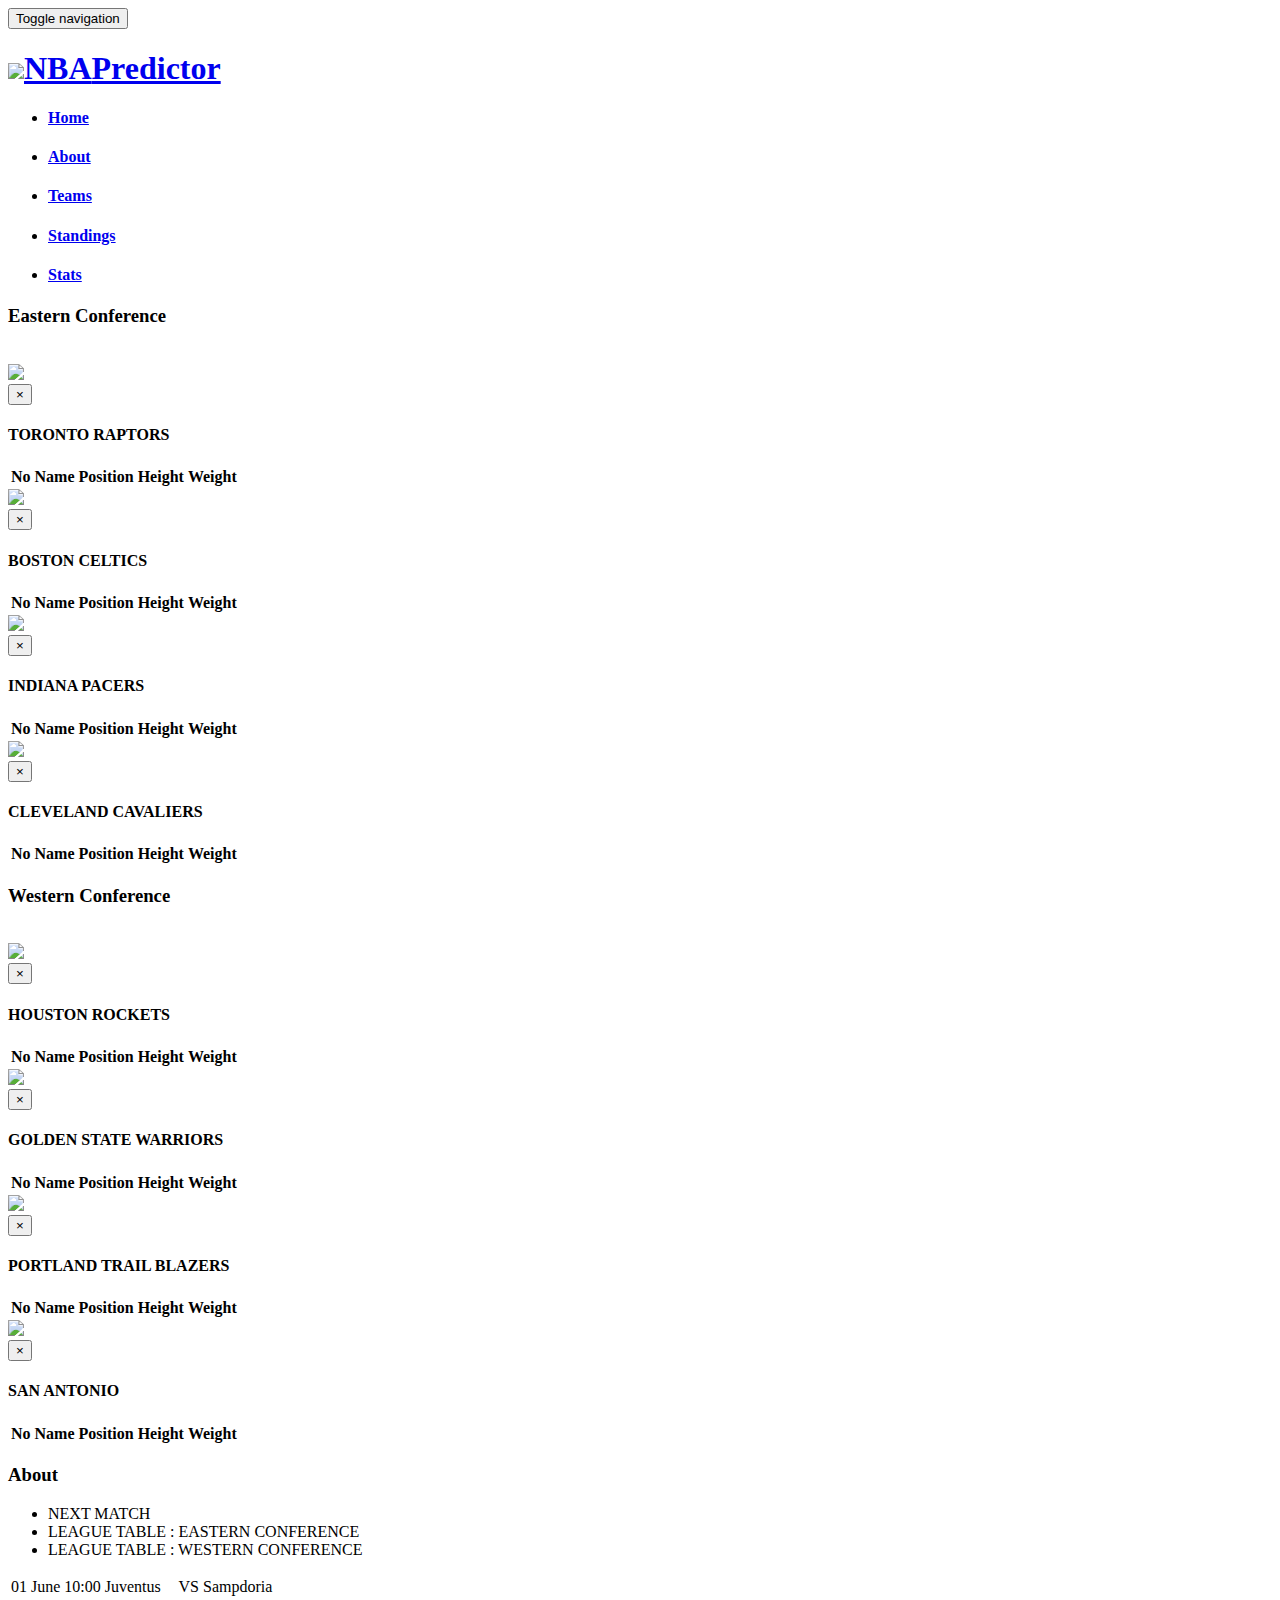
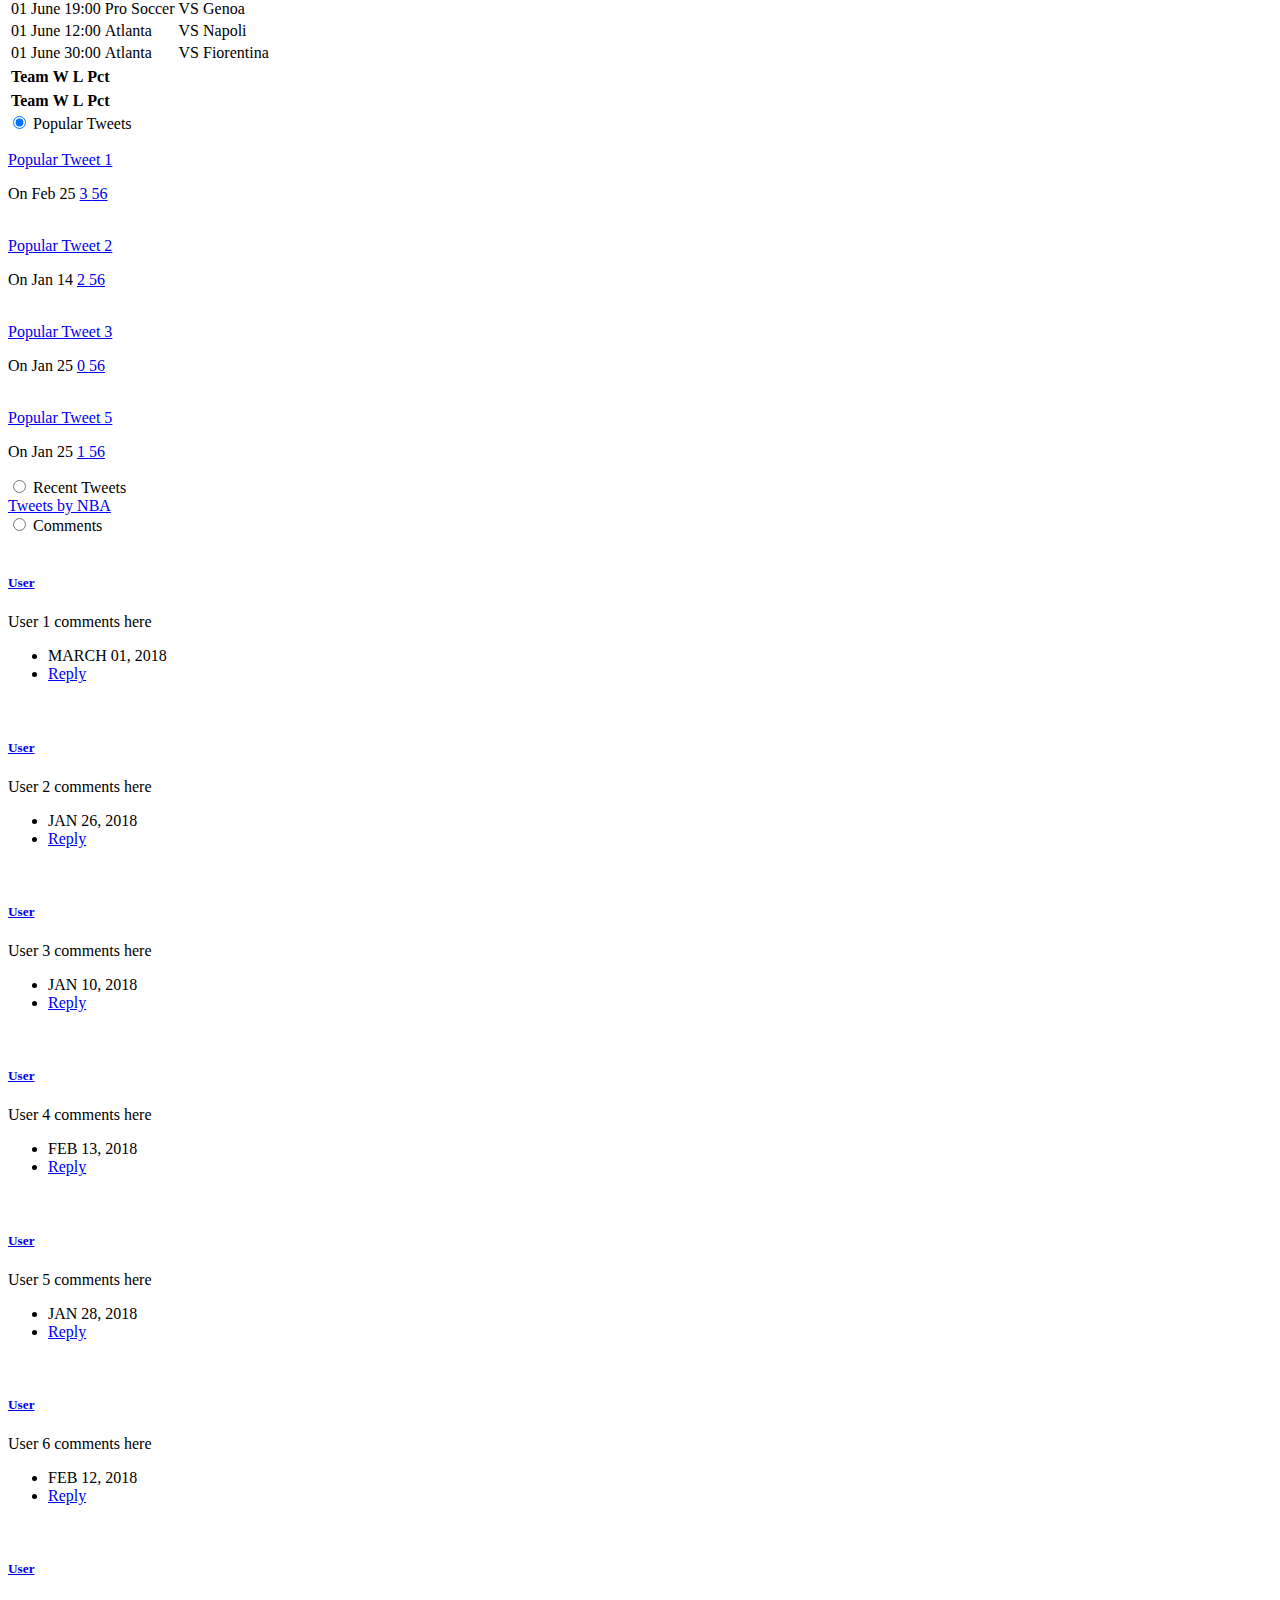
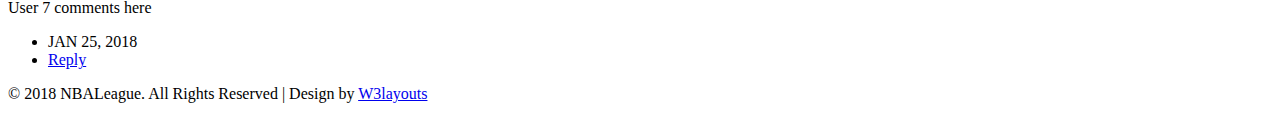
==== app/views/index.html @ bb92ba8b "Popup Scripts" ====
<!DOCTYPE HTML>
<html>
  <head>
    <title>PredictNBA</title>
    <link rel="shortcut icon" type="image/x-icon" href="images/favicon.ico" />
    <meta name="viewport" content="width=device-width, initial-scale=1">
    <meta http-equiv="Content-Type" content="text/html; charset=utf-8" />
    <meta name="keywords" content="Basketball Responsive web template, Bootstrap Web Templates, Flat Web Templates, Android Compatible web template, 
      Smartphone Compatible web template, free webdesigns for Nokia, Samsung, LG, SonyErricsson, Motorola web design" />
    <script type="application/x-javascript"> addEventListener("load", function() { setTimeout(hideURLbar, 0); }, false); function hideURLbar(){ window.scrollTo(0,1); } </script>
    <link href="css/bootstrap-3.1.1.min.css" rel="stylesheet" type="text/css">
    <!-- Custom Theme files -->
    <link href="css/owl.carousel.css" rel="stylesheet" type="text/css" media="all" />
    <link href="css/style.css" rel='stylesheet' type='text/css' />
    <script src="js/responsiveslides.min.js"></script>
    <script src="js/jquery.min.js"> </script>
    <script type="text/javascript" src="js/move-top.js"></script>
    <script type="text/javascript" src="js/easing.js"></script>
    <!--/script-->
    <script type="text/javascript">
      jQuery(document).ready(function($) {
      	$(".scroll").click(function(event){		
      		event.preventDefault();
      		$('html,body').animate({scrollTop:$(this.hash).offset().top},900);
      	});
      });
    </script>
  </head>
  <body>
    <div class="container">
      <div class="header" id="home">
        <div class="subhead white">
          <nav class="navbar navbar-default" role="navigation">
            <div class="navbar-header">
              <button type="button" class="navbar-toggle" data-toggle="collapse" data-target="#bs-example-navbar-collapse-1">
              <span class="sr-only">Toggle navigation</span>
              <span class="icon-bar"></span>
              <span class="icon-bar"></span>
              <span class="icon-bar"></span>
              </button>
              <a class="navbar-brand" href="index.html">
                <h1><img src="images/nba-logo.png">NBA<span>Predictor</span></h1>
              </a>
            </div>
            <!--/.navbar-header-->
            <div class="collapse navbar-collapse pull-right" id="bs-example-navbar-collapse-1">
              <ul class="nav navbar-nav">
                <li>
                  <a href="index.html">
                    <h4>Home</h4>
                  </a>
                </li>
				<li>
                  <a href="#about">
                    <h4>About</h4>
                  </a>
                </li>
                <li>
                  <a href="teams.html">
                    <h4>Teams</h4>
                  </a>
                </li>
                <li>
                  <a href="standings.html">
                    <h4>Standings</h4>
                  </a>
                </li>
                <li>
                  <a href="stats.html">
                    <h4>Stats</h4>
                  </a>
                </li>
              </ul>
            </div>
            <!--/.navbar-collapse-->
            <!--/.navbar-->
          </nav>
        </div>
      </div>
      <!--/start-banner-->
      <div class="banner">
        <div class="banner-inner">
          <div class="el-1">
            <h3>Eastern Conference</h3>
            </br>
			<div id="e1-11jauye" class="el-111" onclick="popupFunction('http://localhost:5000/api/tor/roster','e1-11')">
              <!--popup container for team el-111-->
              <a href="#myModal-11" role="button" data-toggle="modal"><img src="images/raptors.png"></a>
              <div id="myModal-11" class="modal fade" role="dialog">
                <div class="modal-dialog">
                  <!-- Modal content-->
                  <div class="modal-content">
                    <div class="modal-header">
                      <button type="button" class="close" data-dismiss="modal">&times;</button>
                      <h4 class="modal-title">TORONTO RAPTORS</h4>
                    </div>
                    <div class="modal-body">
                      <table class="table">
                        <thead class="thead-inverse">
                        <thead>
                          <tr>
                            <th scope="col">No</th>
                            <th scope="col">Name</th>
                            <th scope="col">Position</th>
                            <th scope="col">Height</th>
                            <th scope="col">Weight</th>
                          </tr>
                        </thead>
                        <tbody id="e1-11">
                          <!--api call-->
                        </tbody>
                      </table>
                    </div>
                  </div>
                </div>
              </div>
            </div>
            <div class="el-112" onclick="popupFunction('http://localhost:5000/api/bos/roster','e1-12')">
              <!--popup container for team el-112-->
              <a href="#m2yModal-12" role="button" data-toggle="modal"><img src="images/celtics.png"></a>
              <div id="myModal-12" class="modal fade" role="dialog">
                <div class="modal-dialog">
                  <!-- Modal content-->
                  <div class="modal-content">
                    <div class="modal-header">
                      <button type="button" class="close" data-dismiss="modal">&times;</button>
                      <h4 class="modal-title">BOSTON CELTICS</h4>
                    </div>
                    <div class="modal-body">
                      <table class="table">
                        <thead class="thead-inverse">
                        <thead>
                          <tr>
                            <th scope="col">No</th>
                            <th scope="col">Name</th>
                            <th scope="col">Position</th>
                            <th scope="col">Height</th>
                            <th scope="col">Weight</th>
                          </tr>
                        </thead>
                        <tbody id="e1-12">
                          <!--api call-->
                        </tbody>
                      </table>
                    </div>
                  </div>
                </div>
              </div>
            </div>
            <div class="el-113" onclick="popupFunction('http://localhost:5000/api/ind/roster','e1-13')">
              <!--popup container for team el-113-->
              <a href="#myModal-13" role="button" data-toggle="modal"><img src="images/indiana.png"></a>
              <div id="myModal-13" class="modal fade" role="dialog">
                <div class="modal-dialog">
                  <!-- Modal content-->
                  <div class="modal-content">
                    <div class="modal-header">
                      <button type="button" class="close" data-dismiss="modal">&times;</button>
                      <h4 class="modal-title">INDIANA PACERS</h4>
                    </div>
                    <div class="modal-body">
                      <table class="table">
                        <thead class="thead-inverse">
                        <thead>
                          <tr>
                            <th scope="col">No</th>
                            <th scope="col">Name</th>
                            <th scope="col">Position</th>
                            <th scope="col">Height</th>
                            <th scope="col">Weight</th>
                          </tr>
                        </thead>
                        <tbody id="e1-13">
                          <!--api call-->
                        </tbody>
                      </table>
                    </div>
                  </div>
                </div>
              </div>
            </div>
            <div class="el-114" onclick="popupFunction('http://localhost:5000/api/cle/roster','e1-14')">
              <!--popup container for team el-114-->
              <a href="#myModal-14" role="button" data-toggle="modal"><img src="images/cavaliers.png"></a>
              <div id="myModal-14" class="modal fade" role="dialog">
                <div class="modal-dialog">
                  <!-- Modal content-->
                  <div class="modal-content">
                    <div class="modal-header">
                      <button type="button" class="close" data-dismiss="modal">&times;</button>
                      <h4 class="modal-title14">CLEVELAND CAVALIERS</h4>
                    </div>
                    <div class="modal-body">
                      <table class="table">
                        <thead class="thead-inverse">
                        <thead>
                          <tr>
                            <th scope="col">No</th>
                            <th scope="col">Name</th>
                            <th scope="col">Position</th>
                            <th scope="col">Height</th>
                            <th scope="col">Weight</th>
                          </tr>
                        </thead>
                        <tbody id="e1-14">
                          <!--api call-->
                        </tbody>
                      </table>
                    </div>
                  </div>
                </div>
              </div>
            </div>
          </div>
          <div class="el-2">
            <h3>Western Conference</h3>
            </br>
            <div class="el-111" onclick="popupFunction('http://localhost:5000/api/hou/roster','e1-21')">
              <!--popup container for team el-111-->
              <a href="#myModal-21" role="button" data-toggle="modal"><img src="images/rockets.png"></a>
              <div id="myModal-21" class="modal fade" role="dialog">
                <div class="modal-dialog">
                  <!-- Modal content-->
                  <div class="modal-content">
                    <div class="modal-header">
                      <button type="button" class="close" data-dismiss="modal">&times;</button>
                      <h4 class="modal-title">HOUSTON ROCKETS</h4>
                    </div>
                    <div class="modal-body">
                      <table class="table">
                        <thead class="thead-inverse">
                        <thead>
                          <tr>
                            <th scope="col">No</th>
                            <th scope="col">Name</th>
                            <th scope="col">Position</th>
                            <th scope="col">Height</th>
                            <th scope="col">Weight</th>
                          </tr>
                        </thead>
                        <tbody id="e1-21">
                          <!--api call-->
                        </tbody>
                      </table>
                    </div>
                  </div>
                </div>
              </div>
            </div>
            <div class="el-112" onclick="popupFunction('http://localhost:5000/api/gsw/roster','e1-22')">
              <!--popup container for team el-112-->
              <a href="#myModal-22" role="button" data-toggle="modal"><img src="images/goldenstate.png"></a>
              <div id="myModal-22" class="modal fade" role="dialog">
                <div class="modal-dialog">
                  <!-- Modal content-->
                  <div class="modal-content">
                    <div class="modal-header">
                      <button type="button" class="close" data-dismiss="modal">&times;</button>
                      <h4 class="modal-title">GOLDEN STATE WARRIORS</h4>
                    </div>
                    <div class="modal-body">
                      <table class="table">
                        <thead class="thead-inverse">
                        <thead>
                          <tr>
                            <th scope="col">No</th>
                            <th scope="col">Name</th>
                            <th scope="col">Position</th>
                            <th scope="col">Height</th>
                            <th scope="col">Weight</th>
                          </tr>
                        </thead>
                        <tbody id="e1-22">
                          <!--api call-->
                        </tbody>
                      </table>
                    </div>
                  </div>
                </div>
              </div>
            </div>
            <div class="el-113" onclick="popupFunction('http://localhost:5000/api/por/roster','e1-23')">
              <!--popup container for team el-113-->
              <a href="#myModal-23" role="button" data-toggle="modal"><img src="images/portland.png"></a>
              <div id="myModal-23" class="modal fade" role="dialog">
                <div class="modal-dialog">
                  <!-- Modal content-->
                  <div class="modal-content">
                    <div class="modal-header">
                      <button type="button" class="close" data-dismiss="modal">&times;</button>
                      <h4 class="modal-title">PORTLAND TRAIL BLAZERS</h4>
                    </div>
                    <div class="modal-body">
                      <table class="table">
                        <thead class="thead-inverse">
                        <thead>
                          <tr>
                            <th scope="col">No</th>
                            <th scope="col">Name</th>
                            <th scope="col">Position</th>
                            <th scope="col">Height</th>
                            <th scope="col">Weight</th>
                          </tr>
                        </thead>
                        <tbody id="e1-23">
                          <!--api call-->
                        </tbody>
                      </table>
                    </div>
                  </div>
                </div>
              </div>
            </div>
            <div class="el-114" onclick="popupFunction('http://localhost:5000/api/sas/roster','e1-24')">
              <!--popup container for team el-114-->
              <a href="#myModal-24" role="button" data-toggle="modal"><img src="images/sas.png"></a>
              <div id="myModal-24" class="modal fade" role="dialog">
                <div class="modal-dialog">
                  <!-- Modal content-->
                  <div class="modal-content">
                    <div class="modal-header">
                      <button type="button" class="close" id="close" data-dismiss="modal">&times;</button>
                      <h4 class="modal-title">SAN ANTONIO</h4>
                    </div>
                    <div class="modal-body">
                      <table class="table">
                        <thead class="thead-inverse">
                        <thead>
                          <tr>
                            <th scope="col">No</th>
                            <th scope="col">Name</th>
                            <th scope="col">Position</th>
                            <th scope="col">Height</th>
                            <th scope="col">Weight</th>
                          </tr>
                        </thead>
                        <tbody id="e1-24" class="e1">
                          <!--api call-->
                        </tbody>
                      </table>
                    </div>
                  </div>
                </div>
              </div>
            </div>
          </div>
          <!--<script>
            // When the user clicks on <div>, open the popup
            function popupFunction(url, bodyName){
            				var xmlHttp = new XMLHttpRequest();
            				xmlHttp.open( "GET", url , false ); // false for synchronous request
            				xmlHttp.send( null );
            				setResponse(xmlHttp.responseText, bodyName);
            				return xmlHttp.responseText;
            }
            function setResponse(responseText, bodyName){
            	var responseJSON = $.parseJSON(responseText);
            	var tr;
				var tbody = document.getElementById(bodyName);
				$(tbody).empty();
                for (var i = 0; i < responseJSON.length; i++) {
                    tr = $('<tr/>');
            		tr.append("<td>" + responseJSON[i].num + "</td>");
            		tr.append("<td>" + responseJSON[i].name + "</td>");
            		tr.append("<td>" + responseJSON[i].pos + "</td>");
                    tr.append("<td>" + responseJSON[i].height + "</td>");
                    tr.append("<td>" + responseJSON[i].weight + "</td>");
            		var x = document.getElementById(bodyName);
            		$(x).append(tr);
                }
            }
          </script>-->
        </div>
      </div>
      <!--//end-banner-->
      <!--/start-main-->
      <div class="main-content">
        <!--/soccer-inner-->
        <div class="soccer-inner">
          <!--/soccer-left-part-->
          <div class="col-md-8 soccer-left-part">
            <!--/about-->
            <div class="about" id="about">
              <h3 class="tittle">About</h3>
              <div class="sap_tabs">
                <div id="horizontalTab" style="display: block; width: 100%; margin: 0px;">
                  <ul class="resp-tabs-list">
                    <li class="resp-tab-item grid1" aria-controls="tab_item-0" role="tab"><span>NEXT MATCH</span></li>
                    <li class="resp-tab-item grid2" aria-controls="tab_item-1" role="tab" onclick="tabFunction('http://localhost:5000/api/record/east','tab-2')"><span>LEAGUE TABLE : EASTERN CONFERENCE</span></li>
                    <li class="resp-tab-item grid3" aria-controls="tab_item-1" role="tab" onclick="tabFunction('http://localhost:5000/api/record/west','tab-3')"><span>LEAGUE TABLE : WESTERN CONFERENCE</span></li>
                  </ul>
                  <div class="resp-tabs-container">
                    <div class="tab-1 resp-tab-content" aria-labelledby="tab_item-0">
                      <div class="facts">
                        <div class="tab_list">
                          <table>
                            <tbody>
                              <tr>
                                <td class="one">01 June 10:00</td>
                                <td class="one">Juventus</td>
                                <td class="one">VS</td>
                                <td class="one">Sampdoria</td>
                              </tr>
                              <tr>
                                <td class="one">01 June 19:00</td>
                                <td class="one">Pro Soccer</td>
                                <td class="one">VS</td>
                                <td class="one">Genoa</td>
                              </tr>
                              <tr>
                                <td class="one">01 June 12:00</td>
                                <td class="one">Atlanta</td>
                                <td class="one">VS</td>
                                <td class="one">Napoli</td>
                              </tr>
                              <tr>
                                <td class="one">01 June 30:00</td>
                                <td class="one">Atlanta</td>
                                <td class="one">VS</td>
                                <td class="one">Fiorentina</td>
                              </tr>
                            </tbody>
                          </table>
                        </div>
                      </div>
                    </div>
                    <div class="tab-1 resp-tab-content" aria-labelledby="tab_item-1" >
                      <div class="facts">
                        <div class="tab_list">
                          <table>
                            <thead>
                              <tr>
                                <th>Team</th>
                                <th>W</th>
                                <th>L</th>
                                <th>Pct</th>
                              </tr>
                            </thead>
                            <tbody  id="tab-2">
                              <!--api call-->
                            </tbody>
                          </table>
                        </div>
                      </div>
                    </div>
                    <div class="tab-1 resp-tab-content" aria-labelledby="tab_item-2">
                      <div class="facts">
                        <div class="tab_list">
                          <table>
                            <thead>
                              <tr>
                                <th>Team</th>
                                <th>W</th>
                                <th>L</th>
                                <th>Pct</th>
                              </tr>
                            </thead>
                            <tbody id="tab-3">
                              <!--api call-->
                            </tbody>
                          </table>
                        </div>
                      </div>
                    </div>
                    <script src="js/easyResponsiveTabs.js" type="text/javascript"></script>
                    <script type="text/javascript">
                      $(document).ready(function () {
                      	$('#horizontalTab').easyResponsiveTabs({
                      		type: 'default', //Types: default, vertical, accordion           
                      		width: 'auto', //auto or any width like 600px
                      		fit: true   // 100% fit in a container
                      	});
                      });
                        
                    </script>
                    <script>
                      // When the user clicks on tab show details
                      function tabFunction(url, tabName){
                      		var xmlHttp = new XMLHttpRequest();
                      		xmlHttp.open( "GET", url , false ); // false for synchronous request
                      		xmlHttp.send( null );
                      		settabResponse(xmlHttp.responseText, tabName);
                      		return xmlHttp.responseText;
                      }
                      function settabResponse(response, tabName){
                      var responseJSON = $.parseJSON(response);
                      var tr;
					  var tbody = document.getElementById(tabName);
					  $(tbody).empty();
                      for (var i = 0; i < responseJSON.length; i++) {
                      tr = $('<tr/>');
                      tr.append("<td>" + responseJSON[i].team + "</td>");
                      tr.append("<td>" + responseJSON[i].w + "</td>");
                      tr.append("<td>" + responseJSON[i].l + "</td>");
                      tr.append("<td>" + responseJSON[i].pct + "</td>");
                      var t = document.getElementById(tabName);
                      $(t).append(tr);
                      }
                      }
                    </script>
                  </div>
                </div>
              </div>
            </div>
            <!--//about-->
            <!--/players-->
            <!--banner Slider starts Here-->
            <script src="js/responsiveslides.min.js"></script>
            <script>
              // You can also use "$(window).load(function() {"
              $(function () {
                // Slideshow 3
                $("#slider3").responsiveSlides({
              	auto: true,
              	pager:false,
              	nav: true,
              	speed: 500,
              	namespace: "callbacks",
              	before: function () {
              	  $('.events').append("<li>before event fired.</li>");
              	},
              	after: function () {
              	  $('.events').append("<li>after event fired.</li>");
              	}
                });
              
              });
               
            </script>
          </div>
          <!--//soccer-left-part-->
          <!--/soccer-right-part-->
          <div class="col-md-4 soccer-right-part">
            <!-- requried-jsfiles-for owl -->
            <script src="js/owl.carousel.js"></script>
            <script>
              $(document).ready(function() {
                $("#owl-demo").owlCarousel({
              items :1,
              lazyLoad : true,
              autoPlay : false,
              navigation : true,
              navigationText :  true,
              pagination : false,
              responsiveBreakpoints: { 
              portrait: { 
              changePoint:480,
              visibleItems: 2
              }, 
              landscape: { 
              changePoint:640,
              visibleItems: 2
              },
              tablet: { 
              changePoint:768,
              visibleItems: 3
              }
              }
              });
              });
            </script>
            <!-- //requried-jsfiles-for owl -->
            <!--//accordation_menu-->
            <div class="list_vertical">
              <section class="accordation_menu">
                <div>
                  <input id="label-1" name="lida" type="radio" checked="">
                  <label for="label-1" id="item1"><i class="ferme"> </i>Popular Tweets<i class="icon-plus-sign i-right1"></i><i class="icon-minus-sign i-right2"></i></label>
                  <div class="content" id="a1">
                    <div class="scrollbar" id="style-2">
                      <div class="force-overflow">
                        <div class="popular-post-grids">
                          <div class="popular-post-grid">
                            <div class="post-img">
                              <a href="single.html"><img src="images/f1.jpg" alt=""></a>
                            </div>
                            <div class="post-text">
                              <a class="pp-title" href="single.html"> Popular Tweet 1</a>
                              <p>On Feb 25 <a class="span_link" href="#"><span class="glyphicon glyphicon-comment"></span>3 </a><a class="span_link" href="#"><span class="glyphicon glyphicon-eye-open"></span>56 </a></p>
                            </div>
                            <div class="clearfix"></div>
                          </div>
                          <div class="popular-post-grid">
                            <div class="post-img">
                              <a href="single.html"><img src="images/f2.jpg" alt=""></a>
                            </div>
                            <div class="post-text">
                              <a class="pp-title" href="single.html"> Popular Tweet 2</a>
                              <p>On Jan 14 <a class="span_link" href="#"><span class="glyphicon glyphicon-comment"></span>2 </a><a class="span_link" href="#"><span class="glyphicon glyphicon-eye-open"></span>56 </a></p>
                            </div>
                            <div class="clearfix"></div>
                          </div>
                          <div class="popular-post-grid">
                            <div class="post-img">
                              <a href="single.html"><img src="images/f3.jpg" alt=""></a>
                            </div>
                            <div class="post-text">
                              <a class="pp-title" href="single.html"> Popular Tweet 3</a>
                              <p>On Jan 25 <a class="span_link" href="#"><span class="glyphicon glyphicon-comment"></span>0 </a><a class="span_link" href="#"><span class="glyphicon glyphicon-eye-open"></span>56 </a></p>
                            </div>
                            <div class="clearfix"></div>
                          </div>
                          <div class="popular-post-grid">
                            <div class="post-img">
                              <a href="single.html"><img src="images/f4.jpg" alt=""></a>
                            </div>
                            <div class="post-text">
                              <a class="pp-title" href="single.html"> Popular Tweet 5</a>
                              <p>On Jan 25 <a class="span_link" href="#"><span class="glyphicon glyphicon-comment"></span>1 </a><a class="span_link" href="#"><span class="glyphicon glyphicon-eye-open"></span>56 </a></p>
                            </div>
                            <div class="clearfix"></div>
                          </div>
                        </div>
                      </div>
                    </div>
                  </div>
                </div>
                <div>
                  <input id="label-2" name="lida" type="radio">
                  <label for="label-2" id="item2"><i class="icon-leaf" id="i2"></i>Recent Tweets<i class="icon-plus-sign i-right1"></i><i class="icon-minus-sign i-right2"></i></label>
                  <div class="content" id="a2">
                    <div class="scrollbar" id="style-2">
                      <a class="twitter-timeline" href="https://twitter.com/NBA?ref_src=twsrc%5Etfw">Tweets by NBA</a> <script async src="https://platform.twitter.com/widgets.js" charset="utf-8"></script>
                    </div>
                  </div>
                </div>
                <div>
                  <input id="label-3" name="lida" type="radio">
                  <label for="label-3" id="item3"><i class="icon-trophy" id="i3"></i>Comments<i class="icon-plus-sign i-right1"></i><i class="icon-minus-sign i-right2"></i></label>
                  <div class="content" id="a3">
                    <div class="scrollbar" id="style-2">
                      <div class="force-overflow">
                        <div class="response">
                          <div class="media response-info">
                            <div class="media-left response-text-left">
                              <a href="#">
                              <img class="media-object" src="images/icon1.png" alt="">
                              </a>
                              <h5><a href="#">User</a></h5>
                            </div>
                            <div class="media-body response-text-right">
                              <p>User 1 comments here</p>
                              <ul>
                                <li>MARCH 01, 2018</li>
                                <li><a href="single.html">Reply</a></li>
                              </ul>
                            </div>
                            <div class="clearfix"> </div>
                          </div>
                          <div class="media response-info">
                            <div class="media-left response-text-left">
                              <a href="#">
                              <img class="media-object" src="images/icon1.png" alt="">
                              </a>
                              <h5><a href="#">User</a></h5>
                            </div>
                            <div class="media-body response-text-right">
                              <p>User 2 comments here</p>
                              <ul>
                                <li>JAN 26, 2018</li>
                                <li><a href="single.html">Reply</a></li>
                              </ul>
                            </div>
                            <div class="clearfix"> </div>
                          </div>
                          <div class="media response-info">
                            <div class="media-left response-text-left">
                              <a href="#">
                              <img class="media-object" src="images/icon1.png" alt="">
                              </a>
                              <h5><a href="#">User</a></h5>
                            </div>
                            <div class="media-body response-text-right">
                              <p>User 3 comments here</p>
                              <ul>
                                <li>JAN 10, 2018</li>
                                <li><a href="single.html">Reply</a></li>
                              </ul>
                            </div>
                            <div class="clearfix"> </div>
                          </div>
                          <div class="media response-info">
                            <div class="media-left response-text-left">
                              <a href="#">
                              <img class="media-object" src="images/icon1.png" alt="">
                              </a>
                              <h5><a href="#">User</a></h5>
                            </div>
                            <div class="media-body response-text-right">
                              <p>User 4 comments here</p>
                              <ul>
                                <li>FEB 13, 2018</li>
                                <li><a href="single.html">Reply</a></li>
                              </ul>
                            </div>
                            <div class="clearfix"> </div>
                          </div>
                          <div class="media response-info">
                            <div class="media-left response-text-left">
                              <a href="#">
                              <img class="media-object" src="images/icon1.png" alt="">
                              </a>
                              <h5><a href="#">User</a></h5>
                            </div>
                            <div class="media-body response-text-right">
                              <p>User 5 comments here</p>
                              <ul>
                                <li>JAN 28, 2018</li>
                                <li><a href="single.html">Reply</a></li>
                              </ul>
                            </div>
                            <div class="clearfix"> </div>
                          </div>
                          <div class="media response-info">
                            <div class="media-left response-text-left">
                              <a href="#">
                              <img class="media-object" src="images/icon1.png" alt="">
                              </a>
                              <h5><a href="#">User</a></h5>
                            </div>
                            <div class="media-body response-text-right">
                              <p>User 6 comments here</p>
                              <ul>
                                <li>FEB 12, 2018</li>
                                <li><a href="single.html">Reply</a></li>
                              </ul>
                            </div>
                            <div class="clearfix"> </div>
                          </div>
                          <div class="media response-info">
                            <div class="media-left response-text-left">
                              <a href="#">
                              <img class="media-object" src="images/icon1.png" alt="">
                              </a>
                              <h5><a href="#">User</a></h5>
                            </div>
                            <div class="media-body response-text-right">
                              <p>User 7 comments here</p>
                              <ul>
                                <li>JAN 25, 2018</li>
                                <li><a href="single.html">Reply</a></li>
                              </ul>
                            </div>
                            <div class="clearfix"> </div>
                          </div>
                        </div>
                      </div>
                    </div>
                  </div>
                </div>
              </section>
            </div>
            <!--//accordation_menu-->
            <!--//connect-->
          </div>
          <!--//soccer-right-part-->
          <div class="clearfix"> </div>
        </div>
      </div>
      <!--//soccer-inner-->
    </div>
    <!--/start-footer-section-->
    <div class="footer-section">
      <div class="container">
        <div class="footer-grids">
          <div class="clearfix"></div>
        </div>
      </div>
    </div>
    <!--//end-footer-section-->
    <!--/start-copyright-section-->
    <div class="copyright">
      <p>&copy; 2018 NBALeague. All Rights Reserved | Design by <a href="http://w3layouts.com/">W3layouts</a> </p>
    </div>
    <!--start-smoth-scrolling-->
    <script type="text/javascript">
      $(document).ready(function() {
      	/*
      	var defaults = {
       			containerID: 'toTop', // fading element id
      		containerHoverID: 'toTopHover', // fading element hover id
      		scrollSpeed: 1200,
      		easingType: 'linear' 
      		};
      	*/
      	
      	$().UItoTop({ easingType: 'easeOutQuart' });
      	
      });
    </script>
    <a href="#home" id="toTop" class="scroll" style="display: block;"> <span id="toTopHover" style="opacity: 1;"> </span></a>
    <!--JS-->
    <script type="text/javascript" src="js/bootstrap-3.1.1.min.js"></script>
    <!--//JS-->
  </body>
</html>
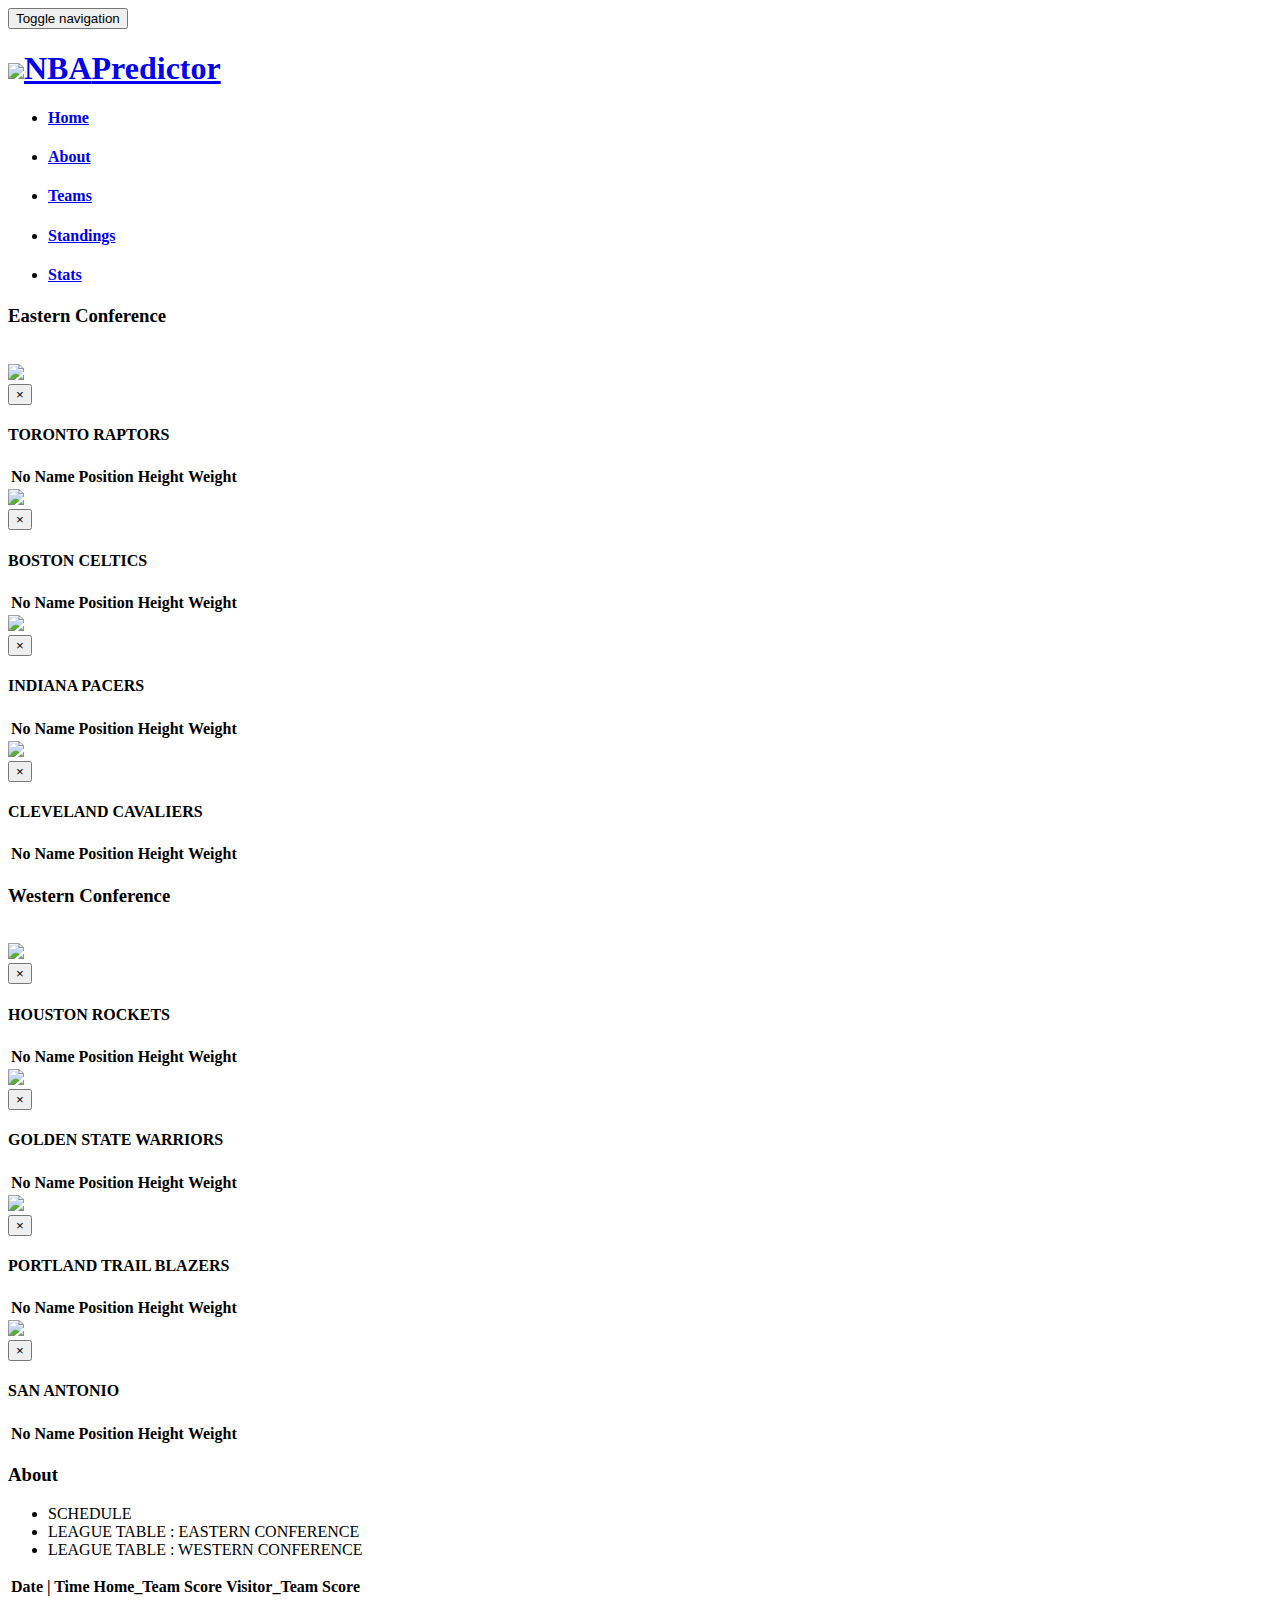
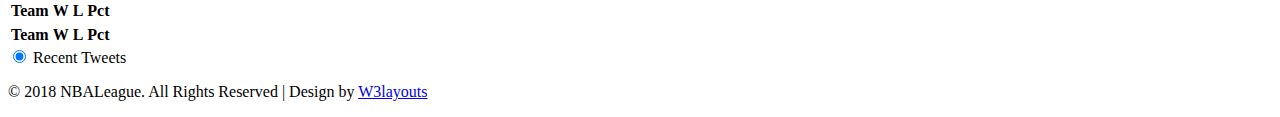
==== commit abea3f20: "Tweeter Updates" ====
--- a/app/views/index.html
+++ b/app/views/index.html
@@ -1,796 +1,468 @@
 <!DOCTYPE HTML>
 <html>
-  <head>
-    <title>PredictNBA</title>
-    <link rel="shortcut icon" type="image/x-icon" href="images/favicon.ico" />
-    <meta name="viewport" content="width=device-width, initial-scale=1">
-    <meta http-equiv="Content-Type" content="text/html; charset=utf-8" />
-    <meta name="keywords" content="Basketball Responsive web template, Bootstrap Web Templates, Flat Web Templates, Android Compatible web template, 
-      Smartphone Compatible web template, free webdesigns for Nokia, Samsung, LG, SonyErricsson, Motorola web design" />
-    <script type="application/x-javascript"> addEventListener("load", function() { setTimeout(hideURLbar, 0); }, false); function hideURLbar(){ window.scrollTo(0,1); } </script>
-    <link href="css/bootstrap-3.1.1.min.css" rel="stylesheet" type="text/css">
-    <!-- Custom Theme files -->
-    <link href="css/owl.carousel.css" rel="stylesheet" type="text/css" media="all" />
-    <link href="css/style.css" rel='stylesheet' type='text/css' />
-    <script src="js/responsiveslides.min.js"></script>
-    <script src="js/jquery.min.js"> </script>
-    <script type="text/javascript" src="js/move-top.js"></script>
-    <script type="text/javascript" src="js/easing.js"></script>
-    <!--/script-->
-    <script type="text/javascript">
-      jQuery(document).ready(function($) {
-      	$(".scroll").click(function(event){		
-      		event.preventDefault();
-      		$('html,body').animate({scrollTop:$(this.hash).offset().top},900);
-      	});
-      });
-    </script>
-  </head>
-  <body>
-    <div class="container">
-      <div class="header" id="home">
-        <div class="subhead white">
-          <nav class="navbar navbar-default" role="navigation">
-            <div class="navbar-header">
-              <button type="button" class="navbar-toggle" data-toggle="collapse" data-target="#bs-example-navbar-collapse-1">
-              <span class="sr-only">Toggle navigation</span>
-              <span class="icon-bar"></span>
-              <span class="icon-bar"></span>
-              <span class="icon-bar"></span>
-              </button>
-              <a class="navbar-brand" href="index.html">
-                <h1><img src="images/nba-logo.png">NBA<span>Predictor</span></h1>
-              </a>
+   <head>
+      <title>PredictNBA</title>
+      <link rel="shortcut icon" type="image/x-icon" href="images/favicon.ico" />
+      <meta name="viewport" content="width=device-width, initial-scale=1">
+      <meta http-equiv="Content-Type" content="text/html; charset=utf-8" />
+      <meta name="keywords" content="Basketball Responsive web template, Bootstrap Web Templates, Flat Web Templates, Android Compatible web template, 
+         Smartphone Compatible web template, free webdesigns for Nokia, Samsung, LG, SonyErricsson, Motorola web design" />
+      <script type="application/x-javascript"> addEventListener("load", function() { setTimeout(hideURLbar, 0); }, false); function hideURLbar(){ window.scrollTo(0,1); } </script>
+      <link href="css/bootstrap-3.1.1.min.css" rel="stylesheet" type="text/css">
+      <!-- Custom Theme files -->
+      <link href="css/owl.carousel.css" rel="stylesheet" type="text/css" media="all" />
+      <link href="css/style.css" rel='stylesheet' type='text/css' />
+      <script src="js/responsiveslides.min.js"></script>
+      <script src="js/jquery.min.js"> </script>
+      <script type="text/javascript" src="js/move-top.js"></script>
+      <script type="text/javascript" src="js/easing.js"></script>
+      <script src="js/easyResponsiveTabs.js" type="text/javascript"></script>
+      <script src="js/owl.carousel.js"></script>
+      <script type="text/javascript" src="js/bootstrap-3.1.1.min.js"></script>
+        <script type="text/javascript" src="js/tweets.js"></script>
+      <script type="text/javascript" src="js/main.js"></script>
+      <!--/script-->
+   </head>
+   <body>
+      <div class="container">
+         <div class="header" id="home">
+            <div class="subhead white">
+               <nav class="navbar navbar-default" role="navigation">
+                  <div class="navbar-header">
+                     <button type="button" class="navbar-toggle" data-toggle="collapse" data-target="#bs-example-navbar-collapse-1">
+                     <span class="sr-only">Toggle navigation</span>
+                     <span class="icon-bar"></span>
+                     <span class="icon-bar"></span>
+                     <span class="icon-bar"></span>
+                     </button>
+                     <a class="navbar-brand" href="index.html">
+                        <h1><img src="images/nba-logo.png">NBA<span>Predictor</span></h1>
+                     </a>
+                  </div>
+                  <!--/.navbar-header-->
+                  <div class="collapse navbar-collapse pull-right" id="bs-example-navbar-collapse-1">
+                     <ul class="nav navbar-nav">
+                        <li>
+                           <a href="index.html">
+                              <h4>Home</h4>
+                           </a>
+                        </li>
+                        <li>
+                           <a href="#about">
+                              <h4>About</h4>
+                           </a>
+                        </li>
+                        <li>
+                           <a href="teams.html">
+                              <h4>Teams</h4>
+                           </a>
+                        </li>
+                        <li>
+                           <a href="standings.html">
+                              <h4>Standings</h4>
+                           </a>
+                        </li>
+                        <li>
+                           <a href="stats.html">
+                              <h4>Stats</h4>
+                           </a>
+                        </li>
+                     </ul>
+                  </div>
+                  <!--/.navbar-collapse-->
+                  <!--/.navbar-->
+               </nav>
             </div>
-            <!--/.navbar-header-->
-            <div class="collapse navbar-collapse pull-right" id="bs-example-navbar-collapse-1">
-              <ul class="nav navbar-nav">
-                <li>
-                  <a href="index.html">
-                    <h4>Home</h4>
-                  </a>
-                </li>
-				<li>
-                  <a href="#about">
-                    <h4>About</h4>
-                  </a>
-                </li>
-                <li>
-                  <a href="teams.html">
-                    <h4>Teams</h4>
-                  </a>
-                </li>
-                <li>
-                  <a href="standings.html">
-                    <h4>Standings</h4>
-                  </a>
-                </li>
-                <li>
-                  <a href="stats.html">
-                    <h4>Stats</h4>
-                  </a>
-                </li>
-              </ul>
+         </div>
+         <!--/start-banner-->
+         <div class="banner">
+            <div class="banner-inner">
+               <div class="el-1">
+                  <h3>Eastern Conference</h3>
+                  </br>
+                  <div id="e1-111" class="el-111" onclick="popupFunction('http://localhost:5000/api/tor/roster','e1-11')">
+                     <!--popup container for team el-111-->
+                     <a href="#myModal-11" role="button" data-toggle="modal"><img src="images/raptors.png"></a>
+                     <div id="myModal-11" class="modal fade" role="dialog">
+                        <div class="modal-dialog">
+                           <!-- Modal content-->
+                           <div class="modal-content">
+                              <div class="modal-header">
+                                 <button type="button" class="close" data-dismiss="modal">&times;</button>
+                                 <h4 class="modal-title">TORONTO RAPTORS</h4>
+                              </div>
+                              <div class="modal-body">
+                                 <table class="table">
+                                    <thead class="thead-inverse">
+                                    <thead>
+                                       <tr>
+                                          <th scope="col">No</th>
+                                          <th scope="col">Name</th>
+                                          <th scope="col">Position</th>
+                                          <th scope="col">Height</th>
+                                          <th scope="col">Weight</th>
+                                       </tr>
+                                    </thead>
+                                    <tbody id="e1-11">
+                                       <!--api call-->
+                                    </tbody>
+                                 </table>
+                              </div>
+                           </div>
+                        </div>
+                     </div>
+                  </div>
+                  <div class="el-112" onclick="popupFunction('http://localhost:5000/api/bos/roster','e1-12')">
+                     <!--popup container for team el-112-->
+                     <a href="#myModal-12" role="button" data-toggle="modal"><img src="images/celtics.png"></a>
+                     <div id="myModal-12" class="modal fade" role="dialog">
+                        <div class="modal-dialog">
+                           <!-- Modal content-->
+                           <div class="modal-content">
+                              <div class="modal-header">
+                                 <button type="button" class="close" data-dismiss="modal">&times;</button>
+                                 <h4 class="modal-title">BOSTON CELTICS</h4>
+                              </div>
+                              <div class="modal-body">
+                                 <table class="table">
+                                    <thead class="thead-inverse">
+                                    <thead>
+                                       <tr>
+                                          <th scope="col">No</th>
+                                          <th scope="col">Name</th>
+                                          <th scope="col">Position</th>
+                                          <th scope="col">Height</th>
+                                          <th scope="col">Weight</th>
+                                       </tr>
+                                    </thead>
+                                    <tbody id="e1-12">
+                                       <!--api call-->
+                                    </tbody>
+                                 </table>
+                              </div>
+                           </div>
+                        </div>
+                     </div>
+                  </div>
+                  <div class="el-113" onclick="popupFunction('http://localhost:5000/api/ind/roster','e1-13')">
+                     <!--popup container for team el-113-->
+                     <a href="#myModal-13" role="button" data-toggle="modal"><img src="images/indiana.png"></a>
+                     <div id="myModal-13" class="modal fade" role="dialog">
+                        <div class="modal-dialog">
+                           <!-- Modal content-->
+                           <div class="modal-content">
+                              <div class="modal-header">
+                                 <button type="button" class="close" data-dismiss="modal">&times;</button>
+                                 <h4 class="modal-title">INDIANA PACERS</h4>
+                              </div>
+                              <div class="modal-body">
+                                 <table class="table">
+                                    <thead class="thead-inverse">
+                                    <thead>
+                                       <tr>
+                                          <th scope="col">No</th>
+                                          <th scope="col">Name</th>
+                                          <th scope="col">Position</th>
+                                          <th scope="col">Height</th>
+                                          <th scope="col">Weight</th>
+                                       </tr>
+                                    </thead>
+                                    <tbody id="e1-13">
+                                       <!--api call-->
+                                    </tbody>
+                                 </table>
+                              </div>
+                           </div>
+                        </div>
+                     </div>
+                  </div>
+                  <div class="el-114" onclick="popupFunction('http://localhost:5000/api/cle/roster','e1-14')">
+                     <!--popup container for team el-114-->
+                     <a href="#myModal-14" role="button" data-toggle="modal"><img src="images/cavaliers.png"></a>
+                     <div id="myModal-14" class="modal fade" role="dialog">
+                        <div class="modal-dialog">
+                           <!-- Modal content-->
+                           <div class="modal-content">
+                              <div class="modal-header">
+                                 <button type="button" class="close" data-dismiss="modal">&times;</button>
+                                 <h4 class="modal-title14">CLEVELAND CAVALIERS</h4>
+                              </div>
+                              <div class="modal-body">
+                                 <table class="table">
+                                    <thead class="thead-inverse">
+                                    <thead>
+                                       <tr>
+                                          <th scope="col">No</th>
+                                          <th scope="col">Name</th>
+                                          <th scope="col">Position</th>
+                                          <th scope="col">Height</th>
+                                          <th scope="col">Weight</th>
+                                       </tr>
+                                    </thead>
+                                    <tbody id="e1-14">
+                                       <!--api call-->
+                                    </tbody>
+                                 </table>
+                              </div>
+                           </div>
+                        </div>
+                     </div>
+                  </div>
+               </div>
+               <div class="el-2">
+                  <h3>Western Conference</h3>
+                  </br>
+                  <div class="el-111" onclick="popupFunction('http://localhost:5000/api/hou/roster','e1-21')">
+                     <!--popup container for team el-111-->
+                     <a href="#myModal-21" role="button" data-toggle="modal"><img src="images/rockets.png"></a>
+                     <div id="myModal-21" class="modal fade" role="dialog">
+                        <div class="modal-dialog">
+                           <!-- Modal content-->
+                           <div class="modal-content">
+                              <div class="modal-header">
+                                 <button type="button" class="close" data-dismiss="modal">&times;</button>
+                                 <h4 class="modal-title">HOUSTON ROCKETS</h4>
+                              </div>
+                              <div class="modal-body">
+                                 <table class="table">
+                                    <thead class="thead-inverse">
+                                    <thead>
+                                       <tr>
+                                          <th scope="col">No</th>
+                                          <th scope="col">Name</th>
+                                          <th scope="col">Position</th>
+                                          <th scope="col">Height</th>
+                                          <th scope="col">Weight</th>
+                                       </tr>
+                                    </thead>
+                                    <tbody id="e1-21">
+                                       <!--api call-->
+                                    </tbody>
+                                 </table>
+                              </div>
+                           </div>
+                        </div>
+                     </div>
+                  </div>
+                  <div class="el-112" onclick="popupFunction('http://localhost:5000/api/gsw/roster','e1-22')">
+                     <!--popup container for team el-112-->
+                     <a href="#myModal-22" role="button" data-toggle="modal"><img src="images/goldenstate.png"></a>
+                     <div id="myModal-22" class="modal fade" role="dialog">
+                        <div class="modal-dialog">
+                           <!-- Modal content-->
+                           <div class="modal-content">
+                              <div class="modal-header">
+                                 <button type="button" class="close" data-dismiss="modal">&times;</button>
+                                 <h4 class="modal-title">GOLDEN STATE WARRIORS</h4>
+                              </div>
+                              <div class="modal-body">
+                                 <table class="table">
+                                    <thead class="thead-inverse">
+                                    <thead>
+                                       <tr>
+                                          <th scope="col">No</th>
+                                          <th scope="col">Name</th>
+                                          <th scope="col">Position</th>
+                                          <th scope="col">Height</th>
+                                          <th scope="col">Weight</th>
+                                       </tr>
+                                    </thead>
+                                    <tbody id="e1-22">
+                                       <!--api call-->
+                                    </tbody>
+                                 </table>
+                              </div>
+                           </div>
+                        </div>
+                     </div>
+                  </div>
+                  <div class="el-113" onclick="popupFunction('http://localhost:5000/api/por/roster','e1-23')">
+                     <!--popup container for team el-113-->
+                     <a href="#myModal-23" role="button" data-toggle="modal"><img src="images/portland.png"></a>
+                     <div id="myModal-23" class="modal fade" role="dialog">
+                        <div class="modal-dialog">
+                           <!-- Modal content-->
+                           <div class="modal-content">
+                              <div class="modal-header">
+                                 <button type="button" class="close" data-dismiss="modal">&times;</button>
+                                 <h4 class="modal-title">PORTLAND TRAIL BLAZERS</h4>
+                              </div>
+                              <div class="modal-body">
+                                 <table class="table">
+                                    <thead class="thead-inverse">
+                                    <thead>
+                                       <tr>
+                                          <th scope="col">No</th>
+                                          <th scope="col">Name</th>
+                                          <th scope="col">Position</th>
+                                          <th scope="col">Height</th>
+                                          <th scope="col">Weight</th>
+                                       </tr>
+                                    </thead>
+                                    <tbody id="e1-23">
+                                       <!--api call-->
+                                    </tbody>
+                                 </table>
+                              </div>
+                           </div>
+                        </div>
+                     </div>
+                  </div>
+                  <div class="el-114" onclick="popupFunction('http://localhost:5000/api/sas/roster','e1-24')">
+                     <!--popup container for team el-114-->
+                     <a href="#myModal-24" role="button" data-toggle="modal"><img src="images/sas.png"></a>
+                     <div id="myModal-24" class="modal fade" role="dialog">
+                        <div class="modal-dialog">
+                           <!-- Modal content-->
+                           <div class="modal-content">
+                              <div class="modal-header">
+                                 <button type="button" class="close" id="close" data-dismiss="modal">&times;</button>
+                                 <h4 class="modal-title">SAN ANTONIO</h4>
+                              </div>
+                              <div class="modal-body">
+                                 <table class="table">
+                                    <thead class="thead-inverse">
+                                    <thead>
+                                       <tr>
+                                          <th scope="col">No</th>
+                                          <th scope="col">Name</th>
+                                          <th scope="col">Position</th>
+                                          <th scope="col">Height</th>
+                                          <th scope="col">Weight</th>
+                                       </tr>
+                                    </thead>
+                                    <tbody id="e1-24">
+                                       <!--api call-->
+                                    </tbody>
+                                 </table>
+                              </div>
+                           </div>
+                        </div>
+                     </div>
+                  </div>
+               </div>
             </div>
-            <!--/.navbar-collapse-->
-            <!--/.navbar-->
-          </nav>
-        </div>
-      </div>
-      <!--/start-banner-->
-      <div class="banner">
-        <div class="banner-inner">
-          <div class="el-1">
-            <h3>Eastern Conference</h3>
-            </br>
-			<div id="e1-11jauye" class="el-111" onclick="popupFunction('http://localhost:5000/api/tor/roster','e1-11')">
-              <!--popup container for team el-111-->
-              <a href="#myModal-11" role="button" data-toggle="modal"><img src="images/raptors.png"></a>
-              <div id="myModal-11" class="modal fade" role="dialog">
-                <div class="modal-dialog">
-                  <!-- Modal content-->
-                  <div class="modal-content">
-                    <div class="modal-header">
-                      <button type="button" class="close" data-dismiss="modal">&times;</button>
-                      <h4 class="modal-title">TORONTO RAPTORS</h4>
-                    </div>
-                    <div class="modal-body">
-                      <table class="table">
-                        <thead class="thead-inverse">
-                        <thead>
-                          <tr>
-                            <th scope="col">No</th>
-                            <th scope="col">Name</th>
-                            <th scope="col">Position</th>
-                            <th scope="col">Height</th>
-                            <th scope="col">Weight</th>
-                          </tr>
-                        </thead>
-                        <tbody id="e1-11">
-                          <!--api call-->
-                        </tbody>
-                      </table>
-                    </div>
-                  </div>
-                </div>
-              </div>
+         </div>
+         <!--//end-banner-->
+         <!--/start-main-->
+         <div class="main-content">
+            <!--/soccer-inner-->
+            <div class="soccer-inner">
+               <!--/soccer-left-part-->
+               <div class="col-md-8 soccer-left-part">
+                  <!--/about-->
+                  <div class="about" id="about">
+                     <h3 class="tittle">About</h3>
+                     <div class="sap_tabs">
+                        <div id="horizontalTab" style="display: block; width: 100%; margin: 0px;">
+                           <ul class="resp-tabs-list">
+                              <li class="resp-tab-item grid1" aria-controls="tab_item-0" role="tab" onclick="scheduleFunction('http://localhost:5000/api/schedule','tab-1')"><span>SCHEDULE</span></li>
+                              <li class="resp-tab-item grid2" aria-controls="tab_item-1" role="tab" onclick="tabFunction('http://localhost:5000/api/record/east','tab-2')"><span>LEAGUE TABLE : EASTERN CONFERENCE</span></li>
+                              <li class="resp-tab-item grid3" aria-controls="tab_item-1" role="tab" onclick="tabFunction('http://localhost:5000/api/record/west','tab-3')"><span>LEAGUE TABLE : WESTERN CONFERENCE</span></li>
+                           </ul>
+                           <div class="resp-tabs-container">
+                              <div class="tab-1 resp-tab-content" aria-labelledby="tab_item-0">
+                                 <div class="facts">
+                                    <div class="tab_list">
+                                       <table>
+                                          <thead>
+                                             <tr>
+                                                <th>Date | Time</th>
+                                                <th>Home_Team</th>
+                                                <th>Score</th>
+                                                <th>Visitor_Team</th>
+                                                <th>Score</th>
+                                             </tr>
+                                          </thead>
+                                          <tbody id="tab-1">
+                                             <!--api call for schedule-->
+                                          </tbody>
+                                       </table>
+                                    </div>
+                                 </div>
+                              </div>
+                              <div class="tab-1 resp-tab-content" aria-labelledby="tab_item-1" >
+                                 <div class="facts">
+                                    <div class="tab_list">
+                                       <table>
+                                          <thead>
+                                             <tr>
+                                                <th>Team</th>
+                                                <th>W</th>
+                                                <th>L</th>
+                                                <th>Pct</th>
+                                             </tr>
+                                          </thead>
+                                          <tbody  id="tab-2">
+                                             <!--api call for east-->
+                                          </tbody>
+                                       </table>
+                                    </div>
+                                 </div>
+                              </div>
+                              <div class="tab-1 resp-tab-content" aria-labelledby="tab_item-2">
+                                 <div class="facts">
+                                    <div class="tab_list">
+                                       <table>
+                                          <thead>
+                                             <tr>
+                                                <th>Team</th>
+                                                <th>W</th>
+                                                <th>L</th>
+                                                <th>Pct</th>
+                                             </tr>
+                                          </thead>
+                                          <tbody id="tab-3">
+                                             <!--api call for west-->
+                                          </tbody>
+                                       </table>
+                                    </div>
+                                 </div>
+                              </div>
+                           </div>
+                        </div>
+                     </div>
+                  </div>
+                  <!--//about-->
+               </div>
+               <!--//soccer-left-part-->
+               <!--/soccer-right-part-->
+               <div class="col-md-4 soccer-right-part">
+                  <!--//accordation_menu-->
+                  <div class="list_vertical">
+                     <section class="accordation_menu">
+                        <input id="label-2" name="lida" type="radio" checked="">
+                        <label for="label-2" id="item2"><i class="icon-leaf" id="i2"></i>Recent Tweets<i class="icon-plus-sign i-right1"></i><i class="icon-minus-sign i-right2"></i></label>
+                        <div class="content" id="a2">
+                           <div class="scrollbar" id="style-2">
+                              <!--<a class="twitter-timeline" href="https://twitter.com/NBA?ref_src=twsrc%5Etfw">Tweets by NBA</a> <script async src="https://platform.twitter.com/widgets.js" charset="utf-8"></script>-->
+                           </div>
+                        </div>
+                  </div>
+                  </section>
+               </div>
+               <!--//accordation_menu-->
+               <!--//connect-->
             </div>
-            <div class="el-112" onclick="popupFunction('http://localhost:5000/api/bos/roster','e1-12')">
-              <!--popup container for team el-112-->
-              <a href="#m2yModal-12" role="button" data-toggle="modal"><img src="images/celtics.png"></a>
-              <div id="myModal-12" class="modal fade" role="dialog">
-                <div class="modal-dialog">
-                  <!-- Modal content-->
-                  <div class="modal-content">
-                    <div class="modal-header">
-                      <button type="button" class="close" data-dismiss="modal">&times;</button>
-                      <h4 class="modal-title">BOSTON CELTICS</h4>
-                    </div>
-                    <div class="modal-body">
-                      <table class="table">
-                        <thead class="thead-inverse">
-                        <thead>
-                          <tr>
-                            <th scope="col">No</th>
-                            <th scope="col">Name</th>
-                            <th scope="col">Position</th>
-                            <th scope="col">Height</th>
-                            <th scope="col">Weight</th>
-                          </tr>
-                        </thead>
-                        <tbody id="e1-12">
-                          <!--api call-->
-                        </tbody>
-                      </table>
-                    </div>
-                  </div>
-                </div>
-              </div>
-            </div>
-            <div class="el-113" onclick="popupFunction('http://localhost:5000/api/ind/roster','e1-13')">
-              <!--popup container for team el-113-->
-              <a href="#myModal-13" role="button" data-toggle="modal"><img src="images/indiana.png"></a>
-              <div id="myModal-13" class="modal fade" role="dialog">
-                <div class="modal-dialog">
-                  <!-- Modal content-->
-                  <div class="modal-content">
-                    <div class="modal-header">
-                      <button type="button" class="close" data-dismiss="modal">&times;</button>
-                      <h4 class="modal-title">INDIANA PACERS</h4>
-                    </div>
-                    <div class="modal-body">
-                      <table class="table">
-                        <thead class="thead-inverse">
-                        <thead>
-                          <tr>
-                            <th scope="col">No</th>
-                            <th scope="col">Name</th>
-                            <th scope="col">Position</th>
-                            <th scope="col">Height</th>
-                            <th scope="col">Weight</th>
-                          </tr>
-                        </thead>
-                        <tbody id="e1-13">
-                          <!--api call-->
-                        </tbody>
-                      </table>
-                    </div>
-                  </div>
-                </div>
-              </div>
-            </div>
-            <div class="el-114" onclick="popupFunction('http://localhost:5000/api/cle/roster','e1-14')">
-              <!--popup container for team el-114-->
-              <a href="#myModal-14" role="button" data-toggle="modal"><img src="images/cavaliers.png"></a>
-              <div id="myModal-14" class="modal fade" role="dialog">
-                <div class="modal-dialog">
-                  <!-- Modal content-->
-                  <div class="modal-content">
-                    <div class="modal-header">
-                      <button type="button" class="close" data-dismiss="modal">&times;</button>
-                      <h4 class="modal-title14">CLEVELAND CAVALIERS</h4>
-                    </div>
-                    <div class="modal-body">
-                      <table class="table">
-                        <thead class="thead-inverse">
-                        <thead>
-                          <tr>
-                            <th scope="col">No</th>
-                            <th scope="col">Name</th>
-                            <th scope="col">Position</th>
-                            <th scope="col">Height</th>
-                            <th scope="col">Weight</th>
-                          </tr>
-                        </thead>
-                        <tbody id="e1-14">
-                          <!--api call-->
-                        </tbody>
-                      </table>
-                    </div>
-                  </div>
-                </div>
-              </div>
-            </div>
-          </div>
-          <div class="el-2">
-            <h3>Western Conference</h3>
-            </br>
-            <div class="el-111" onclick="popupFunction('http://localhost:5000/api/hou/roster','e1-21')">
-              <!--popup container for team el-111-->
-              <a href="#myModal-21" role="button" data-toggle="modal"><img src="images/rockets.png"></a>
-              <div id="myModal-21" class="modal fade" role="dialog">
-                <div class="modal-dialog">
-                  <!-- Modal content-->
-                  <div class="modal-content">
-                    <div class="modal-header">
-                      <button type="button" class="close" data-dismiss="modal">&times;</button>
-                      <h4 class="modal-title">HOUSTON ROCKETS</h4>
-                    </div>
-                    <div class="modal-body">
-                      <table class="table">
-                        <thead class="thead-inverse">
-                        <thead>
-                          <tr>
-                            <th scope="col">No</th>
-                            <th scope="col">Name</th>
-                            <th scope="col">Position</th>
-                            <th scope="col">Height</th>
-                            <th scope="col">Weight</th>
-                          </tr>
-                        </thead>
-                        <tbody id="e1-21">
-                          <!--api call-->
-                        </tbody>
-                      </table>
-                    </div>
-                  </div>
-                </div>
-              </div>
-            </div>
-            <div class="el-112" onclick="popupFunction('http://localhost:5000/api/gsw/roster','e1-22')">
-              <!--popup container for team el-112-->
-              <a href="#myModal-22" role="button" data-toggle="modal"><img src="images/goldenstate.png"></a>
-              <div id="myModal-22" class="modal fade" role="dialog">
-                <div class="modal-dialog">
-                  <!-- Modal content-->
-                  <div class="modal-content">
-                    <div class="modal-header">
-                      <button type="button" class="close" data-dismiss="modal">&times;</button>
-                      <h4 class="modal-title">GOLDEN STATE WARRIORS</h4>
-                    </div>
-                    <div class="modal-body">
-                      <table class="table">
-                        <thead class="thead-inverse">
-                        <thead>
-                          <tr>
-                            <th scope="col">No</th>
-                            <th scope="col">Name</th>
-                            <th scope="col">Position</th>
-                            <th scope="col">Height</th>
-                            <th scope="col">Weight</th>
-                          </tr>
-                        </thead>
-                        <tbody id="e1-22">
-                          <!--api call-->
-                        </tbody>
-                      </table>
-                    </div>
-                  </div>
-                </div>
-              </div>
-            </div>
-            <div class="el-113" onclick="popupFunction('http://localhost:5000/api/por/roster','e1-23')">
-              <!--popup container for team el-113-->
-              <a href="#myModal-23" role="button" data-toggle="modal"><img src="images/portland.png"></a>
-              <div id="myModal-23" class="modal fade" role="dialog">
-                <div class="modal-dialog">
-                  <!-- Modal content-->
-                  <div class="modal-content">
-                    <div class="modal-header">
-                      <button type="button" class="close" data-dismiss="modal">&times;</button>
-                      <h4 class="modal-title">PORTLAND TRAIL BLAZERS</h4>
-                    </div>
-                    <div class="modal-body">
-                      <table class="table">
-                        <thead class="thead-inverse">
-                        <thead>
-                          <tr>
-                            <th scope="col">No</th>
-                            <th scope="col">Name</th>
-                            <th scope="col">Position</th>
-                            <th scope="col">Height</th>
-                            <th scope="col">Weight</th>
-                          </tr>
-                        </thead>
-                        <tbody id="e1-23">
-                          <!--api call-->
-                        </tbody>
-                      </table>
-                    </div>
-                  </div>
-                </div>
-              </div>
-            </div>
-            <div class="el-114" onclick="popupFunction('http://localhost:5000/api/sas/roster','e1-24')">
-              <!--popup container for team el-114-->
-              <a href="#myModal-24" role="button" data-toggle="modal"><img src="images/sas.png"></a>
-              <div id="myModal-24" class="modal fade" role="dialog">
-                <div class="modal-dialog">
-                  <!-- Modal content-->
-                  <div class="modal-content">
-                    <div class="modal-header">
-                      <button type="button" class="close" id="close" data-dismiss="modal">&times;</button>
-                      <h4 class="modal-title">SAN ANTONIO</h4>
-                    </div>
-                    <div class="modal-body">
-                      <table class="table">
-                        <thead class="thead-inverse">
-                        <thead>
-                          <tr>
-                            <th scope="col">No</th>
-                            <th scope="col">Name</th>
-                            <th scope="col">Position</th>
-                            <th scope="col">Height</th>
-                            <th scope="col">Weight</th>
-                          </tr>
-                        </thead>
-                        <tbody id="e1-24" class="e1">
-                          <!--api call-->
-                        </tbody>
-                      </table>
-                    </div>
-                  </div>
-                </div>
-              </div>
-            </div>
-          </div>
-          <!--<script>
-            // When the user clicks on <div>, open the popup
-            function popupFunction(url, bodyName){
-            				var xmlHttp = new XMLHttpRequest();
-            				xmlHttp.open( "GET", url , false ); // false for synchronous request
-            				xmlHttp.send( null );
-            				setResponse(xmlHttp.responseText, bodyName);
-            				return xmlHttp.responseText;
-            }
-            function setResponse(responseText, bodyName){
-            	var responseJSON = $.parseJSON(responseText);
-            	var tr;
-				var tbody = document.getElementById(bodyName);
-				$(tbody).empty();
-                for (var i = 0; i < responseJSON.length; i++) {
-                    tr = $('<tr/>');
-            		tr.append("<td>" + responseJSON[i].num + "</td>");
-            		tr.append("<td>" + responseJSON[i].name + "</td>");
-            		tr.append("<td>" + responseJSON[i].pos + "</td>");
-                    tr.append("<td>" + responseJSON[i].height + "</td>");
-                    tr.append("<td>" + responseJSON[i].weight + "</td>");
-            		var x = document.getElementById(bodyName);
-            		$(x).append(tr);
-                }
-            }
-          </script>-->
-        </div>
-      </div>
-      <!--//end-banner-->
-      <!--/start-main-->
-      <div class="main-content">
-        <!--/soccer-inner-->
-        <div class="soccer-inner">
-          <!--/soccer-left-part-->
-          <div class="col-md-8 soccer-left-part">
-            <!--/about-->
-            <div class="about" id="about">
-              <h3 class="tittle">About</h3>
-              <div class="sap_tabs">
-                <div id="horizontalTab" style="display: block; width: 100%; margin: 0px;">
-                  <ul class="resp-tabs-list">
-                    <li class="resp-tab-item grid1" aria-controls="tab_item-0" role="tab"><span>NEXT MATCH</span></li>
-                    <li class="resp-tab-item grid2" aria-controls="tab_item-1" role="tab" onclick="tabFunction('http://localhost:5000/api/record/east','tab-2')"><span>LEAGUE TABLE : EASTERN CONFERENCE</span></li>
-                    <li class="resp-tab-item grid3" aria-controls="tab_item-1" role="tab" onclick="tabFunction('http://localhost:5000/api/record/west','tab-3')"><span>LEAGUE TABLE : WESTERN CONFERENCE</span></li>
-                  </ul>
-                  <div class="resp-tabs-container">
-                    <div class="tab-1 resp-tab-content" aria-labelledby="tab_item-0">
-                      <div class="facts">
-                        <div class="tab_list">
-                          <table>
-                            <tbody>
-                              <tr>
-                                <td class="one">01 June 10:00</td>
-                                <td class="one">Juventus</td>
-                                <td class="one">VS</td>
-                                <td class="one">Sampdoria</td>
-                              </tr>
-                              <tr>
-                                <td class="one">01 June 19:00</td>
-                                <td class="one">Pro Soccer</td>
-                                <td class="one">VS</td>
-                                <td class="one">Genoa</td>
-                              </tr>
-                              <tr>
-                                <td class="one">01 June 12:00</td>
-                                <td class="one">Atlanta</td>
-                                <td class="one">VS</td>
-                                <td class="one">Napoli</td>
-                              </tr>
-                              <tr>
-                                <td class="one">01 June 30:00</td>
-                                <td class="one">Atlanta</td>
-                                <td class="one">VS</td>
-                                <td class="one">Fiorentina</td>
-                              </tr>
-                            </tbody>
-                          </table>
-                        </div>
-                      </div>
-                    </div>
-                    <div class="tab-1 resp-tab-content" aria-labelledby="tab_item-1" >
-                      <div class="facts">
-                        <div class="tab_list">
-                          <table>
-                            <thead>
-                              <tr>
-                                <th>Team</th>
-                                <th>W</th>
-                                <th>L</th>
-                                <th>Pct</th>
-                              </tr>
-                            </thead>
-                            <tbody  id="tab-2">
-                              <!--api call-->
-                            </tbody>
-                          </table>
-                        </div>
-                      </div>
-                    </div>
-                    <div class="tab-1 resp-tab-content" aria-labelledby="tab_item-2">
-                      <div class="facts">
-                        <div class="tab_list">
-                          <table>
-                            <thead>
-                              <tr>
-                                <th>Team</th>
-                                <th>W</th>
-                                <th>L</th>
-                                <th>Pct</th>
-                              </tr>
-                            </thead>
-                            <tbody id="tab-3">
-                              <!--api call-->
-                            </tbody>
-                          </table>
-                        </div>
-                      </div>
-                    </div>
-                    <script src="js/easyResponsiveTabs.js" type="text/javascript"></script>
-                    <script type="text/javascript">
-                      $(document).ready(function () {
-                      	$('#horizontalTab').easyResponsiveTabs({
-                      		type: 'default', //Types: default, vertical, accordion           
-                      		width: 'auto', //auto or any width like 600px
-                      		fit: true   // 100% fit in a container
-                      	});
-                      });
-                        
-                    </script>
-                    <script>
-                      // When the user clicks on tab show details
-                      function tabFunction(url, tabName){
-                      		var xmlHttp = new XMLHttpRequest();
-                      		xmlHttp.open( "GET", url , false ); // false for synchronous request
-                      		xmlHttp.send( null );
-                      		settabResponse(xmlHttp.responseText, tabName);
-                      		return xmlHttp.responseText;
-                      }
-                      function settabResponse(response, tabName){
-                      var responseJSON = $.parseJSON(response);
-                      var tr;
-					  var tbody = document.getElementById(tabName);
-					  $(tbody).empty();
-                      for (var i = 0; i < responseJSON.length; i++) {
-                      tr = $('<tr/>');
-                      tr.append("<td>" + responseJSON[i].team + "</td>");
-                      tr.append("<td>" + responseJSON[i].w + "</td>");
-                      tr.append("<td>" + responseJSON[i].l + "</td>");
-                      tr.append("<td>" + responseJSON[i].pct + "</td>");
-                      var t = document.getElementById(tabName);
-                      $(t).append(tr);
-                      }
-                      }
-                    </script>
-                  </div>
-                </div>
-              </div>
-            </div>
-            <!--//about-->
-            <!--/players-->
-            <!--banner Slider starts Here-->
-            <script src="js/responsiveslides.min.js"></script>
-            <script>
-              // You can also use "$(window).load(function() {"
-              $(function () {
-                // Slideshow 3
-                $("#slider3").responsiveSlides({
-              	auto: true,
-              	pager:false,
-              	nav: true,
-              	speed: 500,
-              	namespace: "callbacks",
-              	before: function () {
-              	  $('.events').append("<li>before event fired.</li>");
-              	},
-              	after: function () {
-              	  $('.events').append("<li>after event fired.</li>");
-              	}
-                });
-              
-              });
-               
-            </script>
-          </div>
-          <!--//soccer-left-part-->
-          <!--/soccer-right-part-->
-          <div class="col-md-4 soccer-right-part">
-            <!-- requried-jsfiles-for owl -->
-            <script src="js/owl.carousel.js"></script>
-            <script>
-              $(document).ready(function() {
-                $("#owl-demo").owlCarousel({
-              items :1,
-              lazyLoad : true,
-              autoPlay : false,
-              navigation : true,
-              navigationText :  true,
-              pagination : false,
-              responsiveBreakpoints: { 
-              portrait: { 
-              changePoint:480,
-              visibleItems: 2
-              }, 
-              landscape: { 
-              changePoint:640,
-              visibleItems: 2
-              },
-              tablet: { 
-              changePoint:768,
-              visibleItems: 3
-              }
-              }
-              });
-              });
-            </script>
-            <!-- //requried-jsfiles-for owl -->
-            <!--//accordation_menu-->
-            <div class="list_vertical">
-              <section class="accordation_menu">
-                <div>
-                  <input id="label-1" name="lida" type="radio" checked="">
-                  <label for="label-1" id="item1"><i class="ferme"> </i>Popular Tweets<i class="icon-plus-sign i-right1"></i><i class="icon-minus-sign i-right2"></i></label>
-                  <div class="content" id="a1">
-                    <div class="scrollbar" id="style-2">
-                      <div class="force-overflow">
-                        <div class="popular-post-grids">
-                          <div class="popular-post-grid">
-                            <div class="post-img">
-                              <a href="single.html"><img src="images/f1.jpg" alt=""></a>
-                            </div>
-                            <div class="post-text">
-                              <a class="pp-title" href="single.html"> Popular Tweet 1</a>
-                              <p>On Feb 25 <a class="span_link" href="#"><span class="glyphicon glyphicon-comment"></span>3 </a><a class="span_link" href="#"><span class="glyphicon glyphicon-eye-open"></span>56 </a></p>
-                            </div>
-                            <div class="clearfix"></div>
-                          </div>
-                          <div class="popular-post-grid">
-                            <div class="post-img">
-                              <a href="single.html"><img src="images/f2.jpg" alt=""></a>
-                            </div>
-                            <div class="post-text">
-                              <a class="pp-title" href="single.html"> Popular Tweet 2</a>
-                              <p>On Jan 14 <a class="span_link" href="#"><span class="glyphicon glyphicon-comment"></span>2 </a><a class="span_link" href="#"><span class="glyphicon glyphicon-eye-open"></span>56 </a></p>
-                            </div>
-                            <div class="clearfix"></div>
-                          </div>
-                          <div class="popular-post-grid">
-                            <div class="post-img">
-                              <a href="single.html"><img src="images/f3.jpg" alt=""></a>
-                            </div>
-                            <div class="post-text">
-                              <a class="pp-title" href="single.html"> Popular Tweet 3</a>
-                              <p>On Jan 25 <a class="span_link" href="#"><span class="glyphicon glyphicon-comment"></span>0 </a><a class="span_link" href="#"><span class="glyphicon glyphicon-eye-open"></span>56 </a></p>
-                            </div>
-                            <div class="clearfix"></div>
-                          </div>
-                          <div class="popular-post-grid">
-                            <div class="post-img">
-                              <a href="single.html"><img src="images/f4.jpg" alt=""></a>
-                            </div>
-                            <div class="post-text">
-                              <a class="pp-title" href="single.html"> Popular Tweet 5</a>
-                              <p>On Jan 25 <a class="span_link" href="#"><span class="glyphicon glyphicon-comment"></span>1 </a><a class="span_link" href="#"><span class="glyphicon glyphicon-eye-open"></span>56 </a></p>
-                            </div>
-                            <div class="clearfix"></div>
-                          </div>
-                        </div>
-                      </div>
-                    </div>
-                  </div>
-                </div>
-                <div>
-                  <input id="label-2" name="lida" type="radio">
-                  <label for="label-2" id="item2"><i class="icon-leaf" id="i2"></i>Recent Tweets<i class="icon-plus-sign i-right1"></i><i class="icon-minus-sign i-right2"></i></label>
-                  <div class="content" id="a2">
-                    <div class="scrollbar" id="style-2">
-                      <a class="twitter-timeline" href="https://twitter.com/NBA?ref_src=twsrc%5Etfw">Tweets by NBA</a> <script async src="https://platform.twitter.com/widgets.js" charset="utf-8"></script>
-                    </div>
-                  </div>
-                </div>
-                <div>
-                  <input id="label-3" name="lida" type="radio">
-                  <label for="label-3" id="item3"><i class="icon-trophy" id="i3"></i>Comments<i class="icon-plus-sign i-right1"></i><i class="icon-minus-sign i-right2"></i></label>
-                  <div class="content" id="a3">
-                    <div class="scrollbar" id="style-2">
-                      <div class="force-overflow">
-                        <div class="response">
-                          <div class="media response-info">
-                            <div class="media-left response-text-left">
-                              <a href="#">
-                              <img class="media-object" src="images/icon1.png" alt="">
-                              </a>
-                              <h5><a href="#">User</a></h5>
-                            </div>
-                            <div class="media-body response-text-right">
-                              <p>User 1 comments here</p>
-                              <ul>
-                                <li>MARCH 01, 2018</li>
-                                <li><a href="single.html">Reply</a></li>
-                              </ul>
-                            </div>
-                            <div class="clearfix"> </div>
-                          </div>
-                          <div class="media response-info">
-                            <div class="media-left response-text-left">
-                              <a href="#">
-                              <img class="media-object" src="images/icon1.png" alt="">
-                              </a>
-                              <h5><a href="#">User</a></h5>
-                            </div>
-                            <div class="media-body response-text-right">
-                              <p>User 2 comments here</p>
-                              <ul>
-                                <li>JAN 26, 2018</li>
-                                <li><a href="single.html">Reply</a></li>
-                              </ul>
-                            </div>
-                            <div class="clearfix"> </div>
-                          </div>
-                          <div class="media response-info">
-                            <div class="media-left response-text-left">
-                              <a href="#">
-                              <img class="media-object" src="images/icon1.png" alt="">
-                              </a>
-                              <h5><a href="#">User</a></h5>
-                            </div>
-                            <div class="media-body response-text-right">
-                              <p>User 3 comments here</p>
-                              <ul>
-                                <li>JAN 10, 2018</li>
-                                <li><a href="single.html">Reply</a></li>
-                              </ul>
-                            </div>
-                            <div class="clearfix"> </div>
-                          </div>
-                          <div class="media response-info">
-                            <div class="media-left response-text-left">
-                              <a href="#">
-                              <img class="media-object" src="images/icon1.png" alt="">
-                              </a>
-                              <h5><a href="#">User</a></h5>
-                            </div>
-                            <div class="media-body response-text-right">
-                              <p>User 4 comments here</p>
-                              <ul>
-                                <li>FEB 13, 2018</li>
-                                <li><a href="single.html">Reply</a></li>
-                              </ul>
-                            </div>
-                            <div class="clearfix"> </div>
-                          </div>
-                          <div class="media response-info">
-                            <div class="media-left response-text-left">
-                              <a href="#">
-                              <img class="media-object" src="images/icon1.png" alt="">
-                              </a>
-                              <h5><a href="#">User</a></h5>
-                            </div>
-                            <div class="media-body response-text-right">
-                              <p>User 5 comments here</p>
-                              <ul>
-                                <li>JAN 28, 2018</li>
-                                <li><a href="single.html">Reply</a></li>
-                              </ul>
-                            </div>
-                            <div class="clearfix"> </div>
-                          </div>
-                          <div class="media response-info">
-                            <div class="media-left response-text-left">
-                              <a href="#">
-                              <img class="media-object" src="images/icon1.png" alt="">
-                              </a>
-                              <h5><a href="#">User</a></h5>
-                            </div>
-                            <div class="media-body response-text-right">
-                              <p>User 6 comments here</p>
-                              <ul>
-                                <li>FEB 12, 2018</li>
-                                <li><a href="single.html">Reply</a></li>
-                              </ul>
-                            </div>
-                            <div class="clearfix"> </div>
-                          </div>
-                          <div class="media response-info">
-                            <div class="media-left response-text-left">
-                              <a href="#">
-                              <img class="media-object" src="images/icon1.png" alt="">
-                              </a>
-                              <h5><a href="#">User</a></h5>
-                            </div>
-                            <div class="media-body response-text-right">
-                              <p>User 7 comments here</p>
-                              <ul>
-                                <li>JAN 25, 2018</li>
-                                <li><a href="single.html">Reply</a></li>
-                              </ul>
-                            </div>
-                            <div class="clearfix"> </div>
-                          </div>
-                        </div>
-                      </div>
-                    </div>
-                  </div>
-                </div>
-              </section>
-            </div>
-            <!--//accordation_menu-->
-            <!--//connect-->
-          </div>
-          <!--//soccer-right-part-->
-          <div class="clearfix"> </div>
-        </div>
+            <!--//soccer-right-part-->
+            <div class="clearfix"> </div>
+         </div>
       </div>
       <!--//soccer-inner-->
-    </div>
-    <!--/start-footer-section-->
-    <div class="footer-section">
-      <div class="container">
-        <div class="footer-grids">
-          <div class="clearfix"></div>
-        </div>
       </div>
-    </div>
-    <!--//end-footer-section-->
-    <!--/start-copyright-section-->
-    <div class="copyright">
-      <p>&copy; 2018 NBALeague. All Rights Reserved | Design by <a href="http://w3layouts.com/">W3layouts</a> </p>
-    </div>
-    <!--start-smoth-scrolling-->
-    <script type="text/javascript">
-      $(document).ready(function() {
-      	/*
-      	var defaults = {
-       			containerID: 'toTop', // fading element id
-      		containerHoverID: 'toTopHover', // fading element hover id
-      		scrollSpeed: 1200,
-      		easingType: 'linear' 
-      		};
-      	*/
-      	
-      	$().UItoTop({ easingType: 'easeOutQuart' });
-      	
-      });
-    </script>
-    <a href="#home" id="toTop" class="scroll" style="display: block;"> <span id="toTopHover" style="opacity: 1;"> </span></a>
-    <!--JS-->
-    <script type="text/javascript" src="js/bootstrap-3.1.1.min.js"></script>
-    <!--//JS-->
-  </body>
+      <!--/start-footer-section-->
+      <div class="footer-section">
+         <div class="container">
+            <div class="footer-grids">
+               <div class="clearfix"></div>
+            </div>
+         </div>
+      </div>
+      <!--//end-footer-section-->
+      <!--/start-copyright-section-->
+      <div class="copyright">
+         <p>&copy; 2018 NBALeague. All Rights Reserved | Design by <a href="http://w3layouts.com/">W3layouts</a> </p>
+      </div>
+      <a href="#home" id="toTop" class="scroll" style="display: block;"> <span id="toTopHover" style="opacity: 1;"> </span></a>
+   </body>
 </html>
